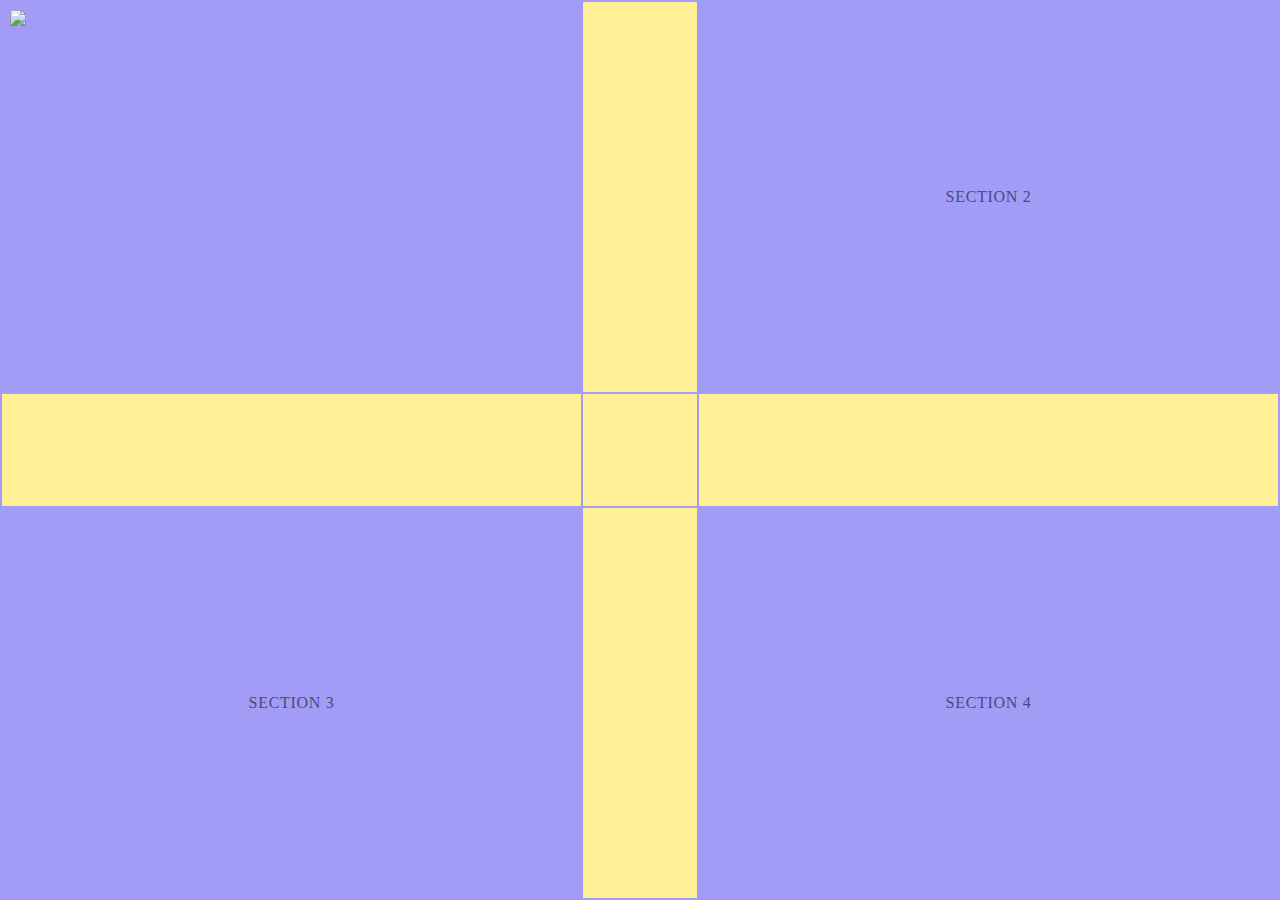
==== index.html @ 4fb06dc6 "Added new features: - added iframe for section 1 - added image to section 1" ====
<!DOCTYPE html>
<html>

<head>
  <title> home. </title>
  <link rel="stylesheet" href="./styles/default.css">
  <link rel="icon" href="./asset/ico/blackcat.ico">
  <meta content="embed title" property="og:title" />
  <meta content="embed description" property="og:description" />
  <meta content="embed url" property="og:url" />
  <meta content="embed image path" property="og:image" />
  <meta content="#000" data-react-helmet="true" name="theme-color" />
</head>

<!-- basically, i made a 3x3 table, 4 corners for the 'sections' and the middle row/column is the 'cross', i made it smaller in width and height and different in color-->
<body>
  <div id="index">
    <table>
      <tbody>
        <tr>
          <td>
            <iframe src="sections/section1.html" frameborder="0"></iframe>
          </td>
          <td class="index_divider"></td>
          <td>SECTION 2</td>
        </tr>
        <tr class="index_divider_row">
          <td></td>
          <td></td>
          <td></td>
        </tr>
        <tr>
          <td>SECTION 3</td>
          <td class="index_divider"></td>
          <td>SECTION 4</td>
        </tr>
      </tbody>
    </table>
  </div>

</body>
</html>
---- styles/default.css ----
:root {
  --c1: #5860b8;
  --c2: #fff098;
  --c3: #a29cf6;
  --c4: #474b7b;
  --c5: #e6eaf5;
  --background: var(--c3);
  --text-color: var(--c4);

  --divider-size: 7rem;
  }
  
  body {
    background: black var(--background);
    color: var(--text-color);
    letter-spacing: 0.7px;
  }
  
  #centered {
    display: flex;
    flex-direction: column;
    align-items: center;
    justify-content: center;
    min-height: 300px;
  }

  #index table {
    position: absolute;
    top: 0;
    bottom: 0;
    left: 0;
    right: 0;
    height: 100%;
    width: 100%;
    background-color: var(--c3);
    color: var(--text-color);
  }

  #index .index_divider {
    width: var(--divider-size);
    background-color: var(--c2);
  }

  #index .index_divider_row {
    height: var(--divider-size);
    background-color: var(--c2);
  }

  #index td {
    text-align: center;
    position: relative;
  }

  #index iframe {
    position: absolute;
    top: 0;
    left: 0;
    width: 100%;
    height: 100%;
  }

  #section1 img {
    float: left;
    width: 25px;
    height: 25px;
  }
      
  ::-webkit-scrollbar {
    width: 10px;
  }
  ::-webkit-scrollbar-track {
    opacity: 1;
  }
  ::-webkit-scrollbar-thumb {
    background: var(--scrollbar_thumb);
  }
  ::-webkit-scrollbar-thumb:hover {
    background: var(--scrollbar_thumb_hover);
  }
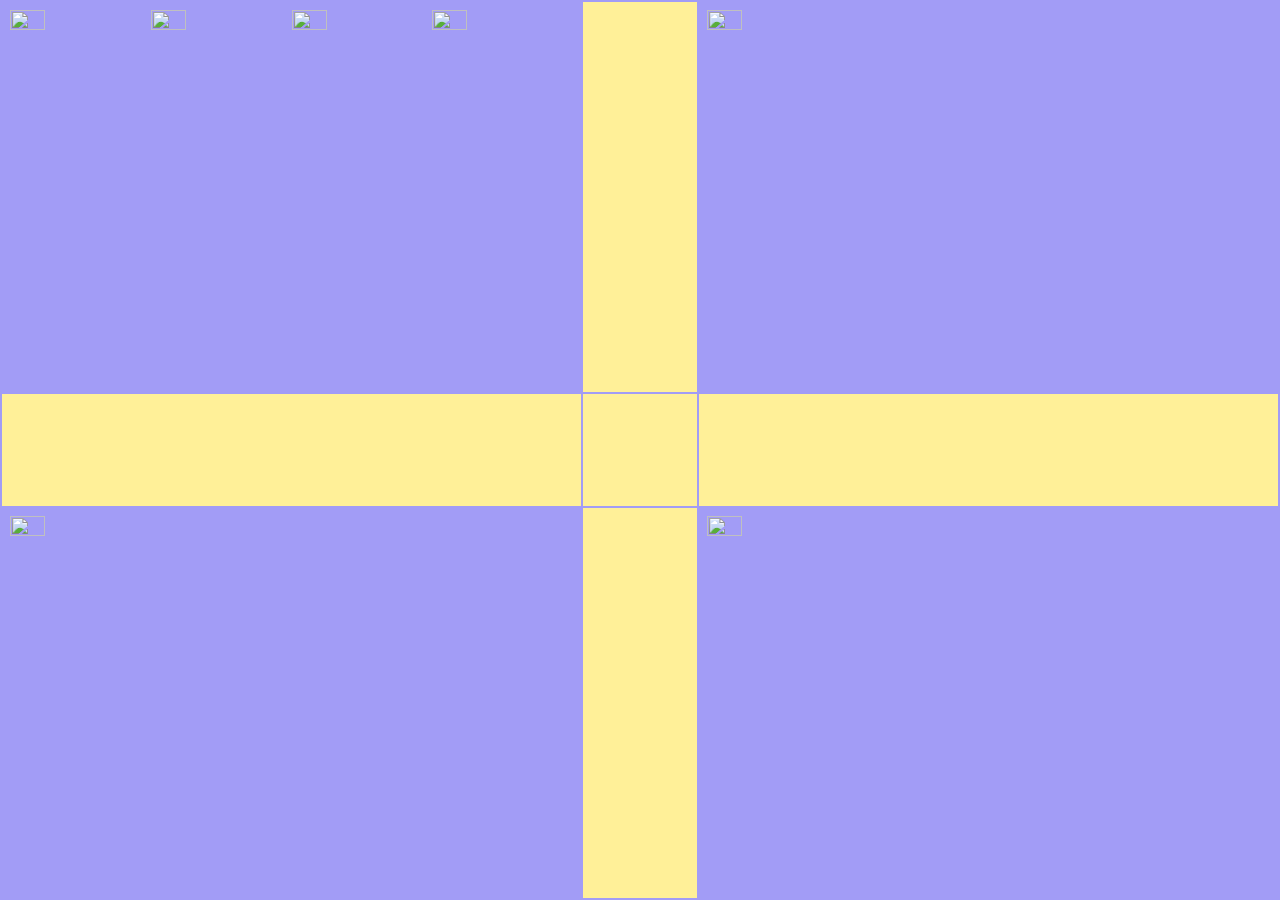
==== commit 691a94de: "Fixed an issue with section styles, added the rest of the section iframes onto the index page." ====
--- a/index.html
+++ b/index.html
@@ -22,7 +22,9 @@
             <iframe src="sections/section1.html" frameborder="0"></iframe>
           </td>
           <td class="index_divider"></td>
-          <td>SECTION 2</td>
+          <td>
+            <iframe src="sections/section2.html" frameborder="0"></iframe>
+          </td>
         </tr>
         <tr class="index_divider_row">
           <td></td>
@@ -30,9 +32,13 @@
           <td></td>
         </tr>
         <tr>
-          <td>SECTION 3</td>
+          <td>
+            <iframe src="sections/section3.html" frameborder="0"></iframe>
+          </td>
           <td class="index_divider"></td>
-          <td>SECTION 4</td>
+          <td>
+            <iframe src="sections/section4.html" frameborder="0"></iframe>
+          </td>
         </tr>
       </tbody>
     </table>
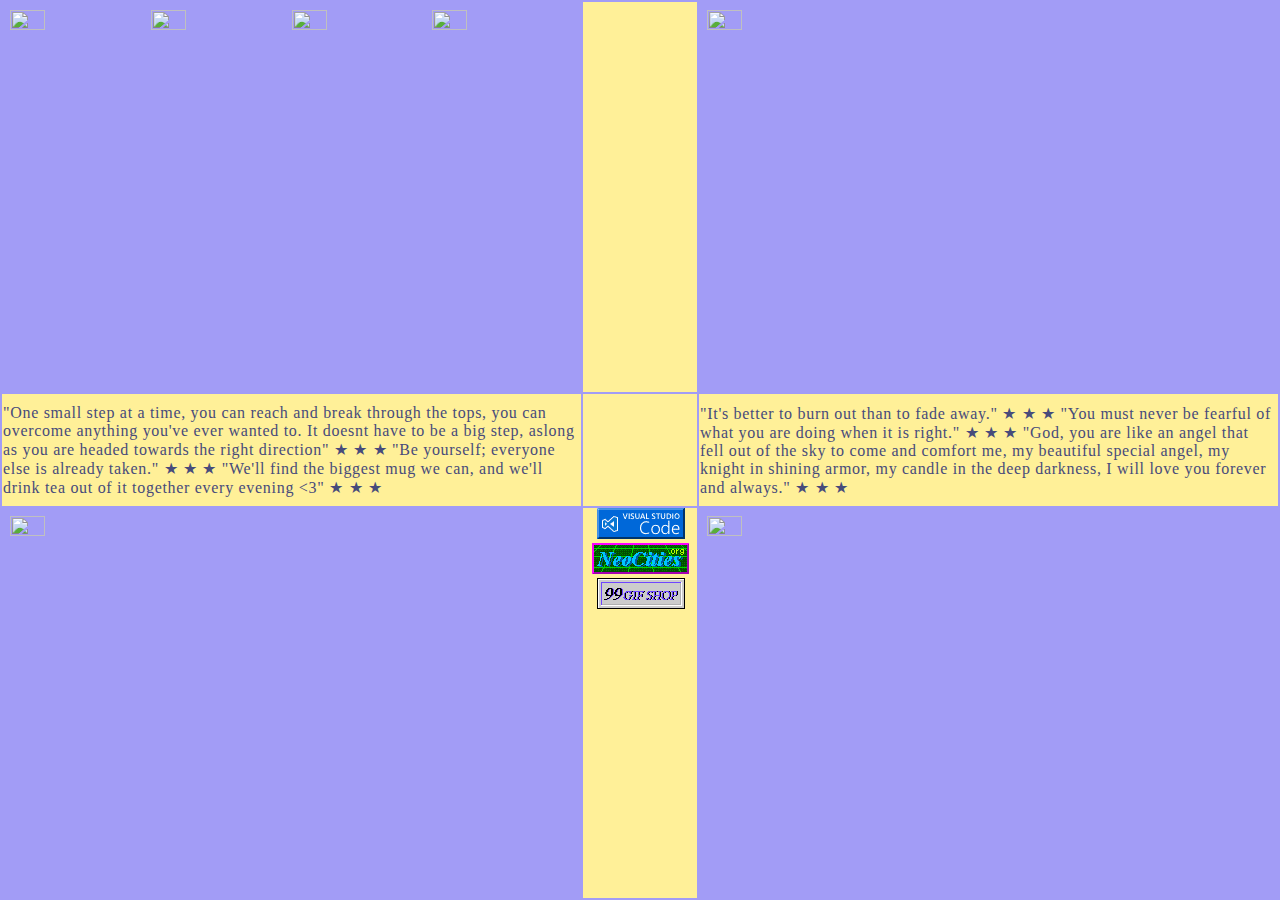
==== commit ea1ae506: "Added quotes and buttons to the index page." ====
--- a/index.html
+++ b/index.html
@@ -12,8 +12,8 @@
   <meta content="#000" data-react-helmet="true" name="theme-color" />
 </head>
 
-<!-- basically, i made a 3x3 table, 4 corners for the 'sections' and the middle row/column is the 'cross', i made it smaller in width and height and different in color-->
 <body>
+  
   <div id="index">
     <table>
       <tbody>
@@ -27,15 +27,30 @@
           </td>
         </tr>
         <tr class="index_divider_row">
-          <td></td>
-          <td></td>
-          <td></td>
+          <td>
+            "One small step at a time, you can reach and break through the tops, you can overcome anything you've ever wanted to. It doesnt have to be a big step, aslong as you are headed towards the right direction" ★ ★ ★
+            "Be yourself; everyone else is already taken." ★ ★ ★
+            "We'll find the biggest mug we can, and we'll drink tea out of it together every evening <3" ★ ★ ★
+          </td>
+          <td>
+          </td>
+          <td> 
+            "It's better to burn out than to fade away." ★ ★ ★
+            "You must never be fearful of what you are doing when it is right." ★ ★ ★
+            "God, you are like an angel that fell out of the sky to come and comfort me, my beautiful special angel, my knight in shining armor, my candle in the deep darkness, I will love you forever and always." ★ ★ ★
+          </td>
         </tr>
         <tr>
           <td>
             <iframe src="sections/section3.html" frameborder="0"></iframe>
           </td>
-          <td class="index_divider"></td>
+          <td class="index_divider">
+            <div class="img_wrapper">
+              <a href="https://code.visualstudio.com/"><img src="./asset/buttons/vscode.gif"></img></a>
+              <a href="https://neocities.org/browse"><img src="./asset/buttons/neocities.gif"></img></a>
+              <a href="https://99gifshop.neocities.org/"><img src="./asset/buttons/99gifshop.png"></img></a>
+            </div>
+          </td>
           <td>
             <iframe src="sections/section4.html" frameborder="0"></iframe>
           </td>
--- a/styles/default.css
+++ b/styles/default.css
@@ -32,8 +32,9 @@
     right: 0;
     height: 100%;
     width: 100%;
-    background-color: var(--c3);
+    background-color: var(--background);
     color: var(--text-color);
+    table-layout:fixed;
   }
 
   #index .index_divider {
@@ -47,8 +48,9 @@
   }
 
   #index td {
-    text-align: center;
     position: relative;
+    word-wrap: break-word;
+    font-size: 12pt;
   }
 
   #index iframe {
@@ -59,10 +61,10 @@
     height: 100%;
   }
 
-  #section1 img {
-    float: left;
-    width: 25px;
-    height: 25px;
+  #index .img_wrapper {
+    position: absolute;
+    top:0;
+    text-align: center;
   }
       
   ::-webkit-scrollbar {
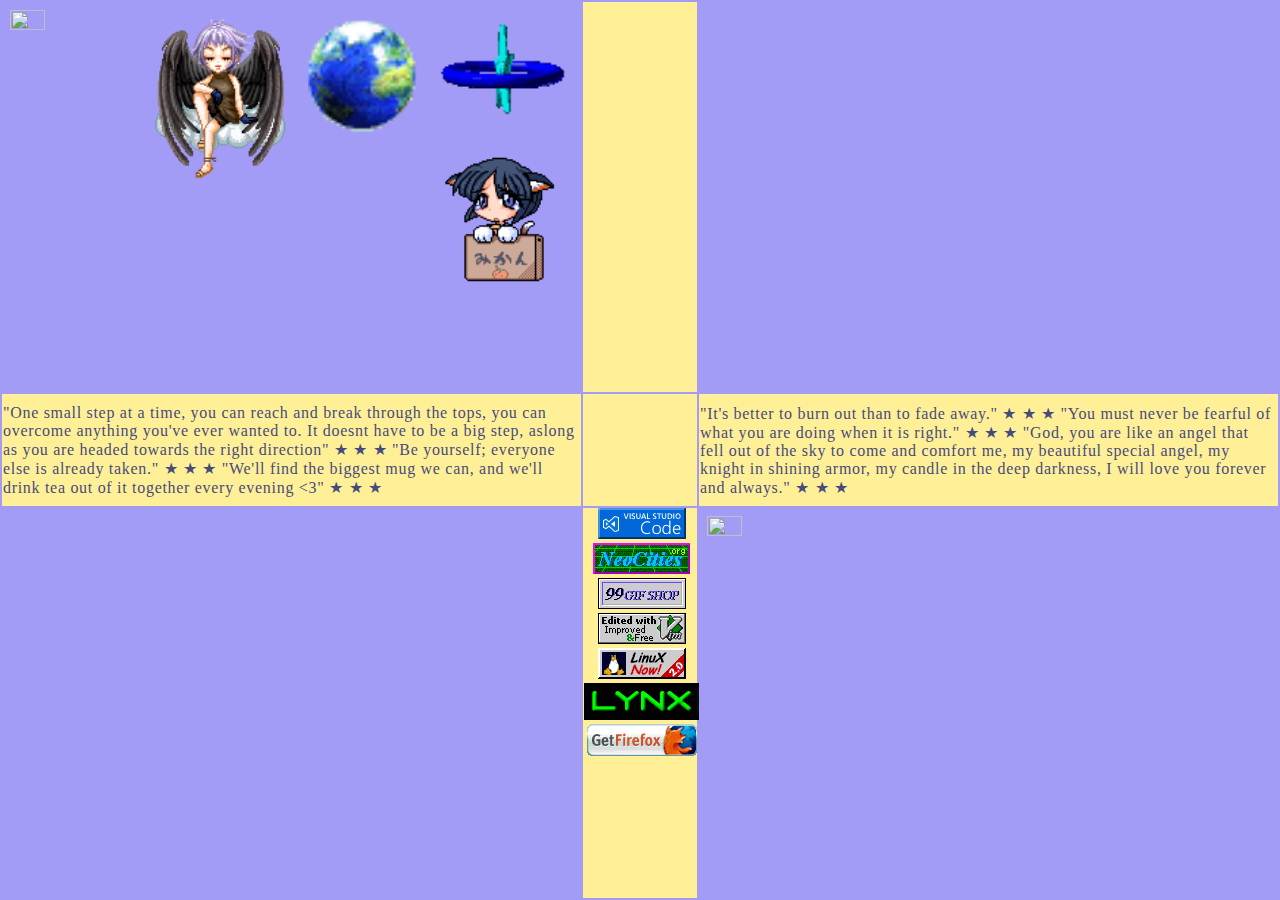
==== commit 47b8cc88: "Added new features: - gifs directory with added gifs for section 1 - removed unnecessary double gifs" ====
--- a/index.html
+++ b/index.html
@@ -46,9 +46,13 @@
           </td>
           <td class="index_divider">
             <div class="img_wrapper">
-              <a href="https://code.visualstudio.com/"><img src="./asset/buttons/vscode.gif"></img></a>
-              <a href="https://neocities.org/browse"><img src="./asset/buttons/neocities.gif"></img></a>
-              <a href="https://99gifshop.neocities.org/"><img src="./asset/buttons/99gifshop.png"></img></a>
+              <a href="https://code.visualstudio.com/" target="_blank"><img src="./asset/buttons/vscode.gif"></img></a>
+              <a href="https://neocities.org/browse" target="_blank"><img src="./asset/buttons/neocities.gif"></img></a>
+              <a href="https://99gifshop.neocities.org/" target="_blank"><img src="./asset/buttons/99gifshop.png"></img></a>
+              <a href="https://www.vim.org/" target="_blank"><img src="./asset/buttons/vim.vialle.love.anim.gif"></img></a>
+              <a href="https://www.linux.org/" target="_blank"><img src="./asset/buttons/linuxnow.gif"></img></a>
+              <a href="https://lynx.invisible-island.net/" target="_blank"><img src="./asset/buttons/lynx.gif"></img></a>
+              <a href="https://www.mozilla.org/de/firefox/new/" target="_blank"><img src="./asset/buttons/firefoxblend.gif"></img></a>
             </div>
           </td>
           <td>
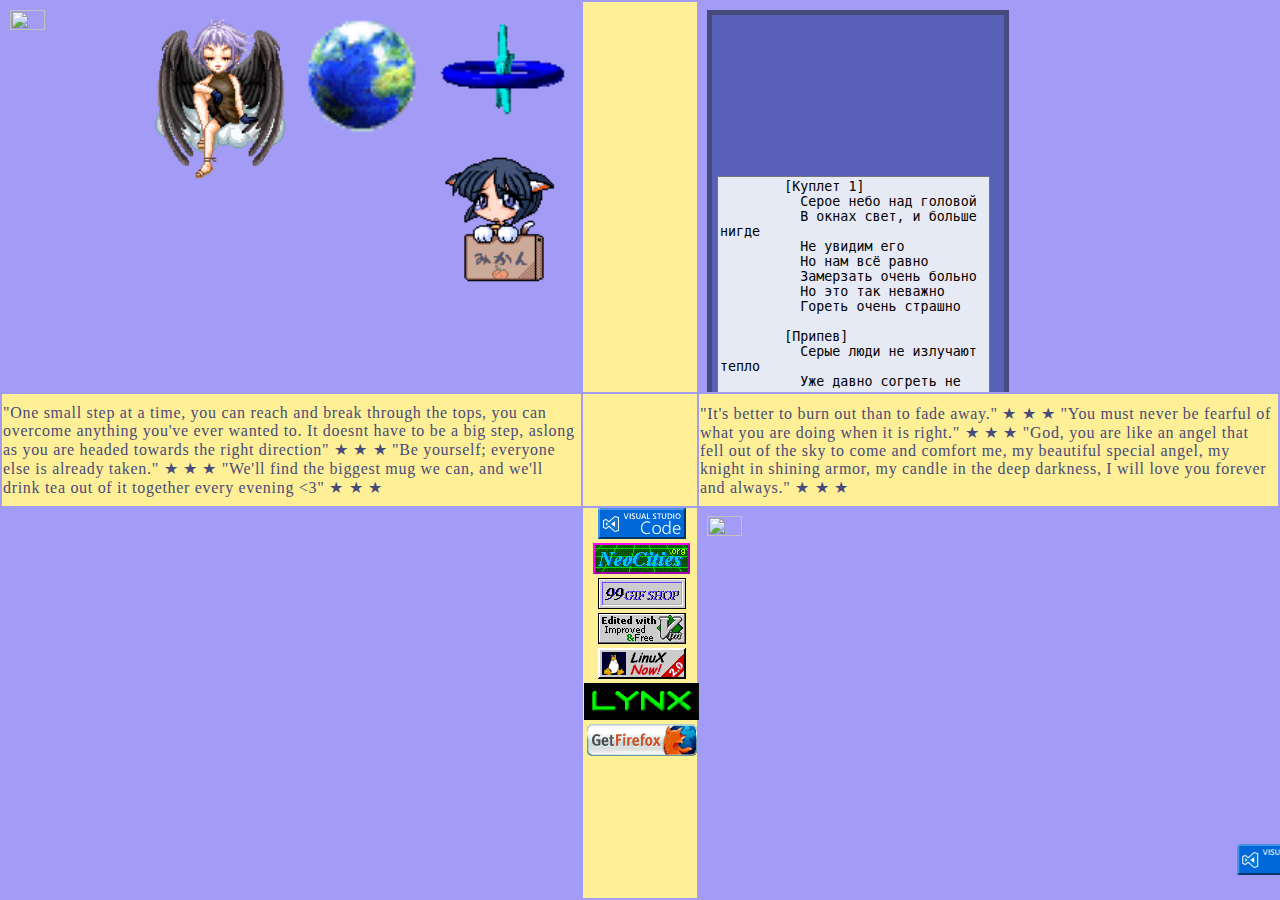
==== commit 17ced80a: "Revision: Marquee index buttons, started work on section2 (namely, added a spotify embed and lyrics)" ====
--- a/index.html
+++ b/index.html
@@ -13,7 +13,6 @@
 </head>
 
 <body>
-  
   <div id="index">
     <table>
       <tbody>
@@ -61,6 +60,17 @@
         </tr>
       </tbody>
     </table>
+    <div id="fixed">
+      <marquee loop="infinite" id="buttons" width="100%" direction="left">
+        <a href="https://code.visualstudio.com/" target="_blank"><img src="./asset/buttons/vscode.gif"></img></a>
+        <a href="https://neocities.org/browse" target="_blank"><img src="./asset/buttons/neocities.gif"></img></a>
+        <a href="https://99gifshop.neocities.org/" target="_blank"><img src="./asset/buttons/99gifshop.png"></img></a>
+        <a href="https://www.vim.org/" target="_blank"><img src="./asset/buttons/vim.vialle.love.anim.gif"></img></a>
+        <a href="https://www.linux.org/" target="_blank"><img src="./asset/buttons/linuxnow.gif"></img></a>
+        <a href="https://lynx.invisible-island.net/" target="_blank"><img src="./asset/buttons/lynx.gif"></img></a>
+        <a href="https://www.mozilla.org/de/firefox/new/" target="_blank"><img src="./asset/buttons/firefoxblend.gif"></img></a>
+      </marquee>
+    </div>
   </div>
 
 </body>
--- a/styles/default.css
+++ b/styles/default.css
@@ -66,6 +66,17 @@
     top:0;
     text-align: center;
   }
+
+  #fixed {
+    position: fixed; 
+    bottom: 16px;
+    cursor: pointer;
+    width: 100%;
+  }
+
+  #fixed img {
+    padding:1px;
+  }
       
   ::-webkit-scrollbar {
     width: 10px;
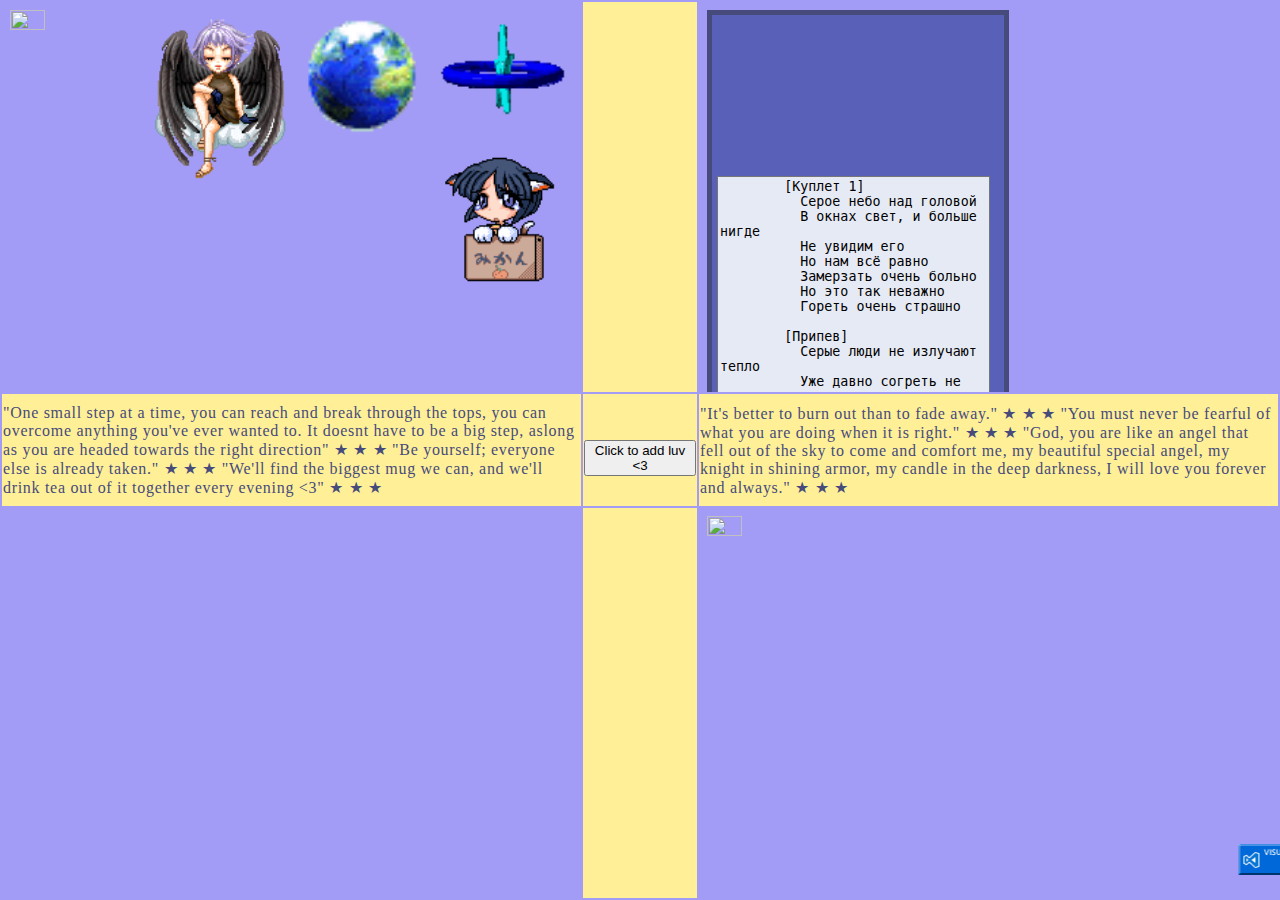
==== commit ee0cf19a: "Added the luv counter <3 #loveumiro<3" ====
--- a/index.html
+++ b/index.html
@@ -1,15 +1,15 @@
 <!DOCTYPE html>
-<html>
+<html lang="en">
 
 <head>
   <title> home. </title>
   <link rel="stylesheet" href="./styles/default.css">
   <link rel="icon" href="./asset/ico/blackcat.ico">
-  <meta content="embed title" property="og:title" />
-  <meta content="embed description" property="og:description" />
-  <meta content="embed url" property="og:url" />
-  <meta content="embed image path" property="og:image" />
-  <meta content="#000" data-react-helmet="true" name="theme-color" />
+  <meta content="embed title" property="og:title">
+  <meta content="embed description" property="og:description">
+  <meta content="embed url" property="og:url">
+  <meta content="embed image path" property="og:image">
+  <meta content="#000" data-react-helmet="true" name="theme-color">
 </head>
 
 <body>
@@ -20,7 +20,9 @@
           <td>
             <iframe src="sections/section1.html" frameborder="0"></iframe>
           </td>
-          <td class="index_divider"></td>
+          <td class="index_divider">
+
+          </td>
           <td>
             <iframe src="sections/section2.html" frameborder="0"></iframe>
           </td>
@@ -32,6 +34,10 @@
             "We'll find the biggest mug we can, and we'll drink tea out of it together every evening <3" ★ ★ ★
           </td>
           <td>
+            <p id="result" align="center"></p>
+            <button id="luvcounter">Click to add luv <3</button>
+
+            <script src="../scripts/luv_counter.js"></script>
           </td>
           <td> 
             "It's better to burn out than to fade away." ★ ★ ★
@@ -44,15 +50,6 @@
             <iframe src="sections/section3.html" frameborder="0"></iframe>
           </td>
           <td class="index_divider">
-            <div class="img_wrapper">
-              <a href="https://code.visualstudio.com/" target="_blank"><img src="./asset/buttons/vscode.gif"></img></a>
-              <a href="https://neocities.org/browse" target="_blank"><img src="./asset/buttons/neocities.gif"></img></a>
-              <a href="https://99gifshop.neocities.org/" target="_blank"><img src="./asset/buttons/99gifshop.png"></img></a>
-              <a href="https://www.vim.org/" target="_blank"><img src="./asset/buttons/vim.vialle.love.anim.gif"></img></a>
-              <a href="https://www.linux.org/" target="_blank"><img src="./asset/buttons/linuxnow.gif"></img></a>
-              <a href="https://lynx.invisible-island.net/" target="_blank"><img src="./asset/buttons/lynx.gif"></img></a>
-              <a href="https://www.mozilla.org/de/firefox/new/" target="_blank"><img src="./asset/buttons/firefoxblend.gif"></img></a>
-            </div>
           </td>
           <td>
             <iframe src="sections/section4.html" frameborder="0"></iframe>
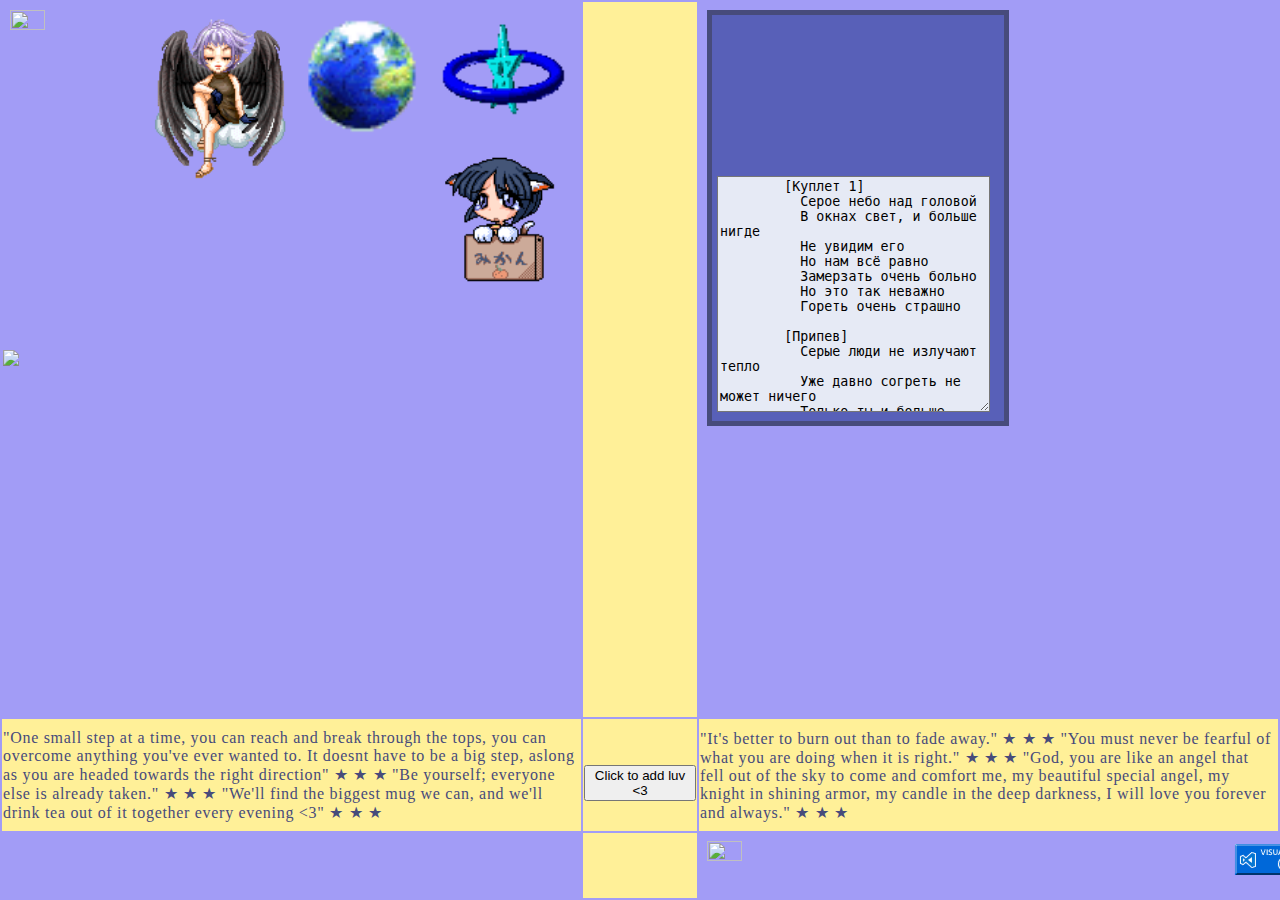
==== commit ceea7d5d: "Added cookies to the luv counter, added an epilepsy warning when first entering the website. (Revisi" ====
--- a/index.html
+++ b/index.html
@@ -10,6 +10,7 @@
   <meta content="embed url" property="og:url">
   <meta content="embed image path" property="og:image">
   <meta content="#000" data-react-helmet="true" name="theme-color">
+  <script src="./scripts/epilepsy_warning.js"></script>
 </head>
 
 <body>
@@ -19,9 +20,9 @@
         <tr>
           <td>
             <iframe src="sections/section1.html" frameborder="0"></iframe>
+            <img src="./asset/gifs/cat_mail.gif" id="floating_object">
           </td>
           <td class="index_divider">
-
           </td>
           <td>
             <iframe src="sections/section2.html" frameborder="0"></iframe>
@@ -36,8 +37,6 @@
           <td>
             <p id="result" align="center"></p>
             <button id="luvcounter">Click to add luv <3</button>
-
-            <script src="../scripts/luv_counter.js"></script>
           </td>
           <td> 
             "It's better to burn out than to fade away." ★ ★ ★
@@ -70,5 +69,7 @@
     </div>
   </div>
 
+  <script src="./scripts/luv_counter.js"></script>
+  <script src="./scripts/floating_object.js"></script>
 </body>
 </html>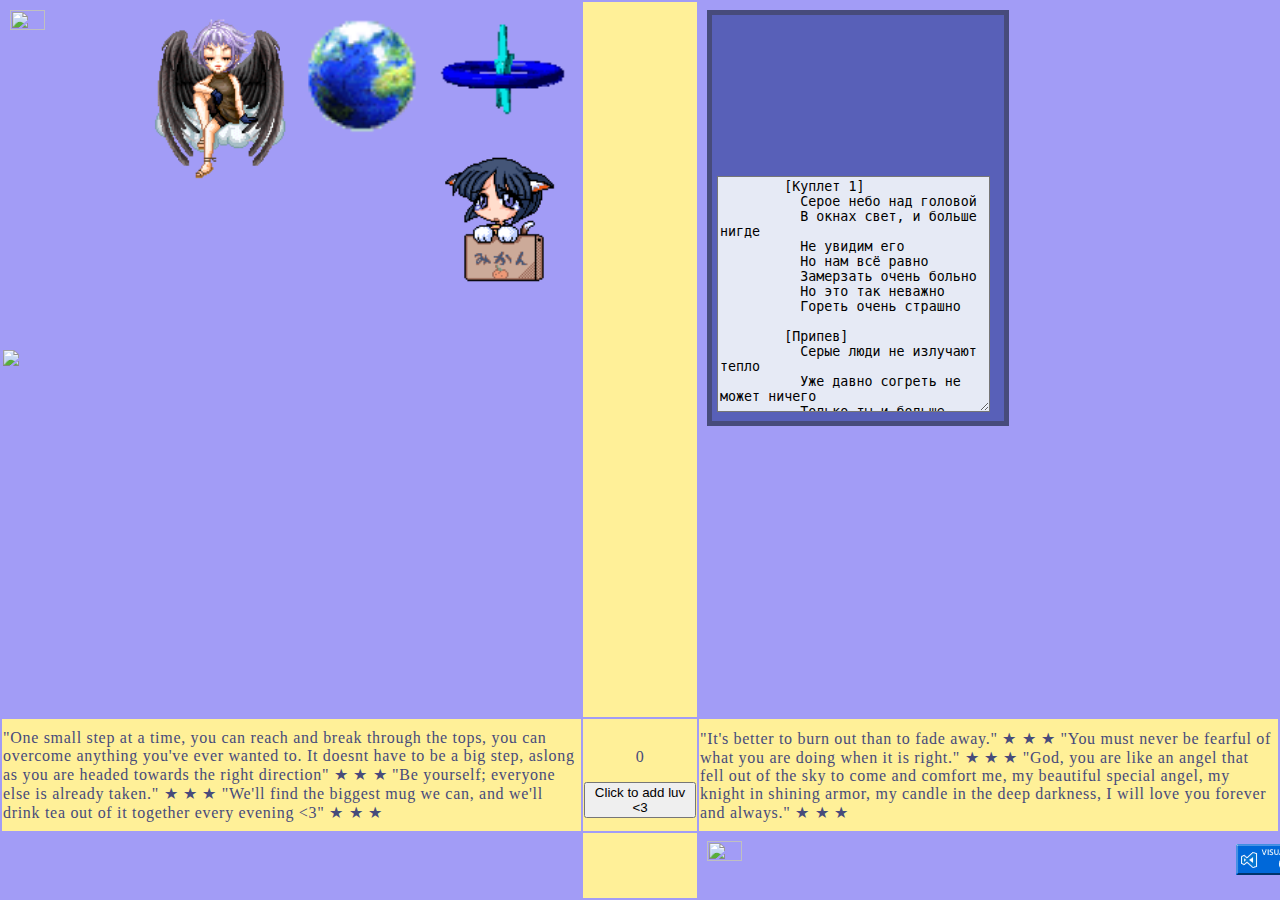
==== commit aa21f342: "Added util.js for module js scripts, continued work on ocean.html (adding a sample fish object)" ====
--- a/index.html
+++ b/index.html
@@ -5,6 +5,7 @@
   <title> home. </title>
   <link rel="stylesheet" href="./styles/default.css">
   <link rel="icon" href="./asset/ico/blackcat.ico">
+  <meta charset="utf-8">
   <meta content="embed title" property="og:title">
   <meta content="embed description" property="og:description">
   <meta content="embed url" property="og:url">
@@ -69,7 +70,7 @@
     </div>
   </div>
 
-  <script src="./scripts/luv_counter.js"></script>
-  <script src="./scripts/floating_object.js"></script>
+  <script type="module" src="./scripts/luv_counter.js"></script>
+  <script type="module" src="./scripts/floating_object.js"></script>
 </body>
 </html>